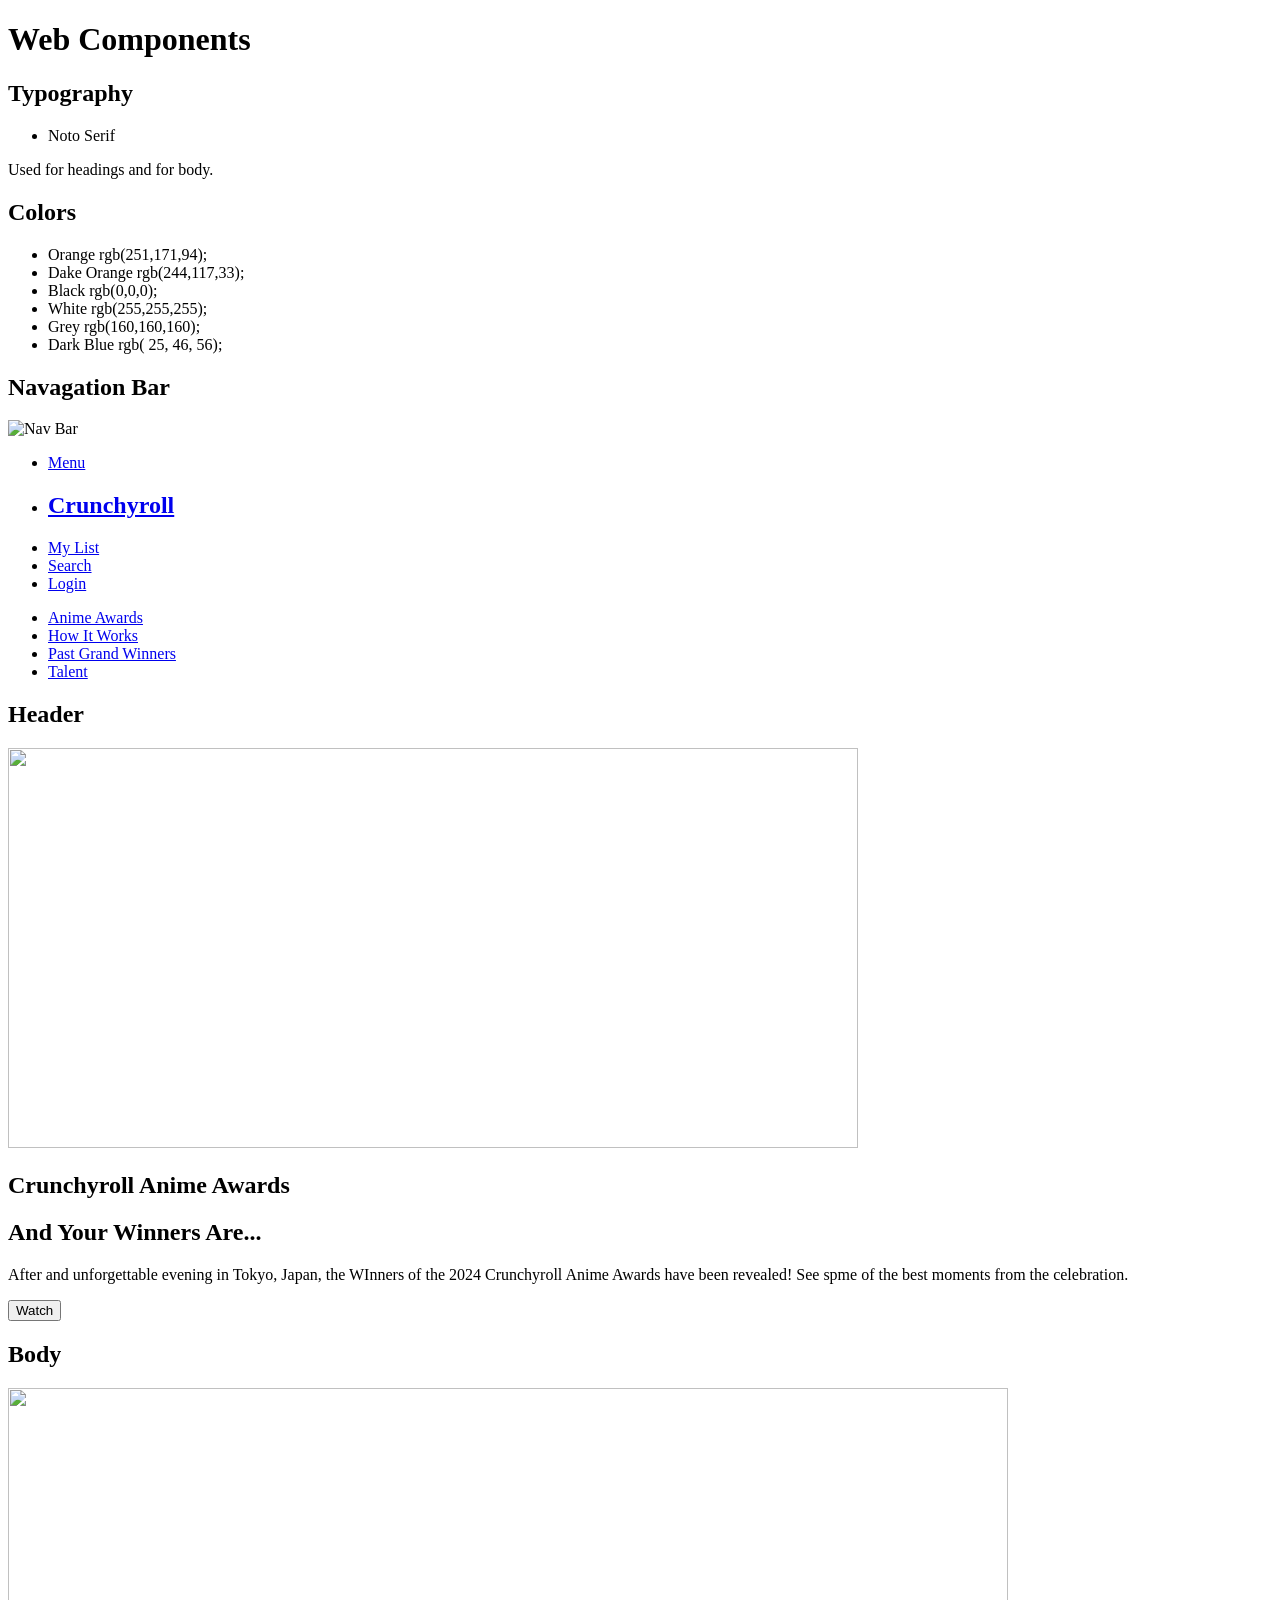
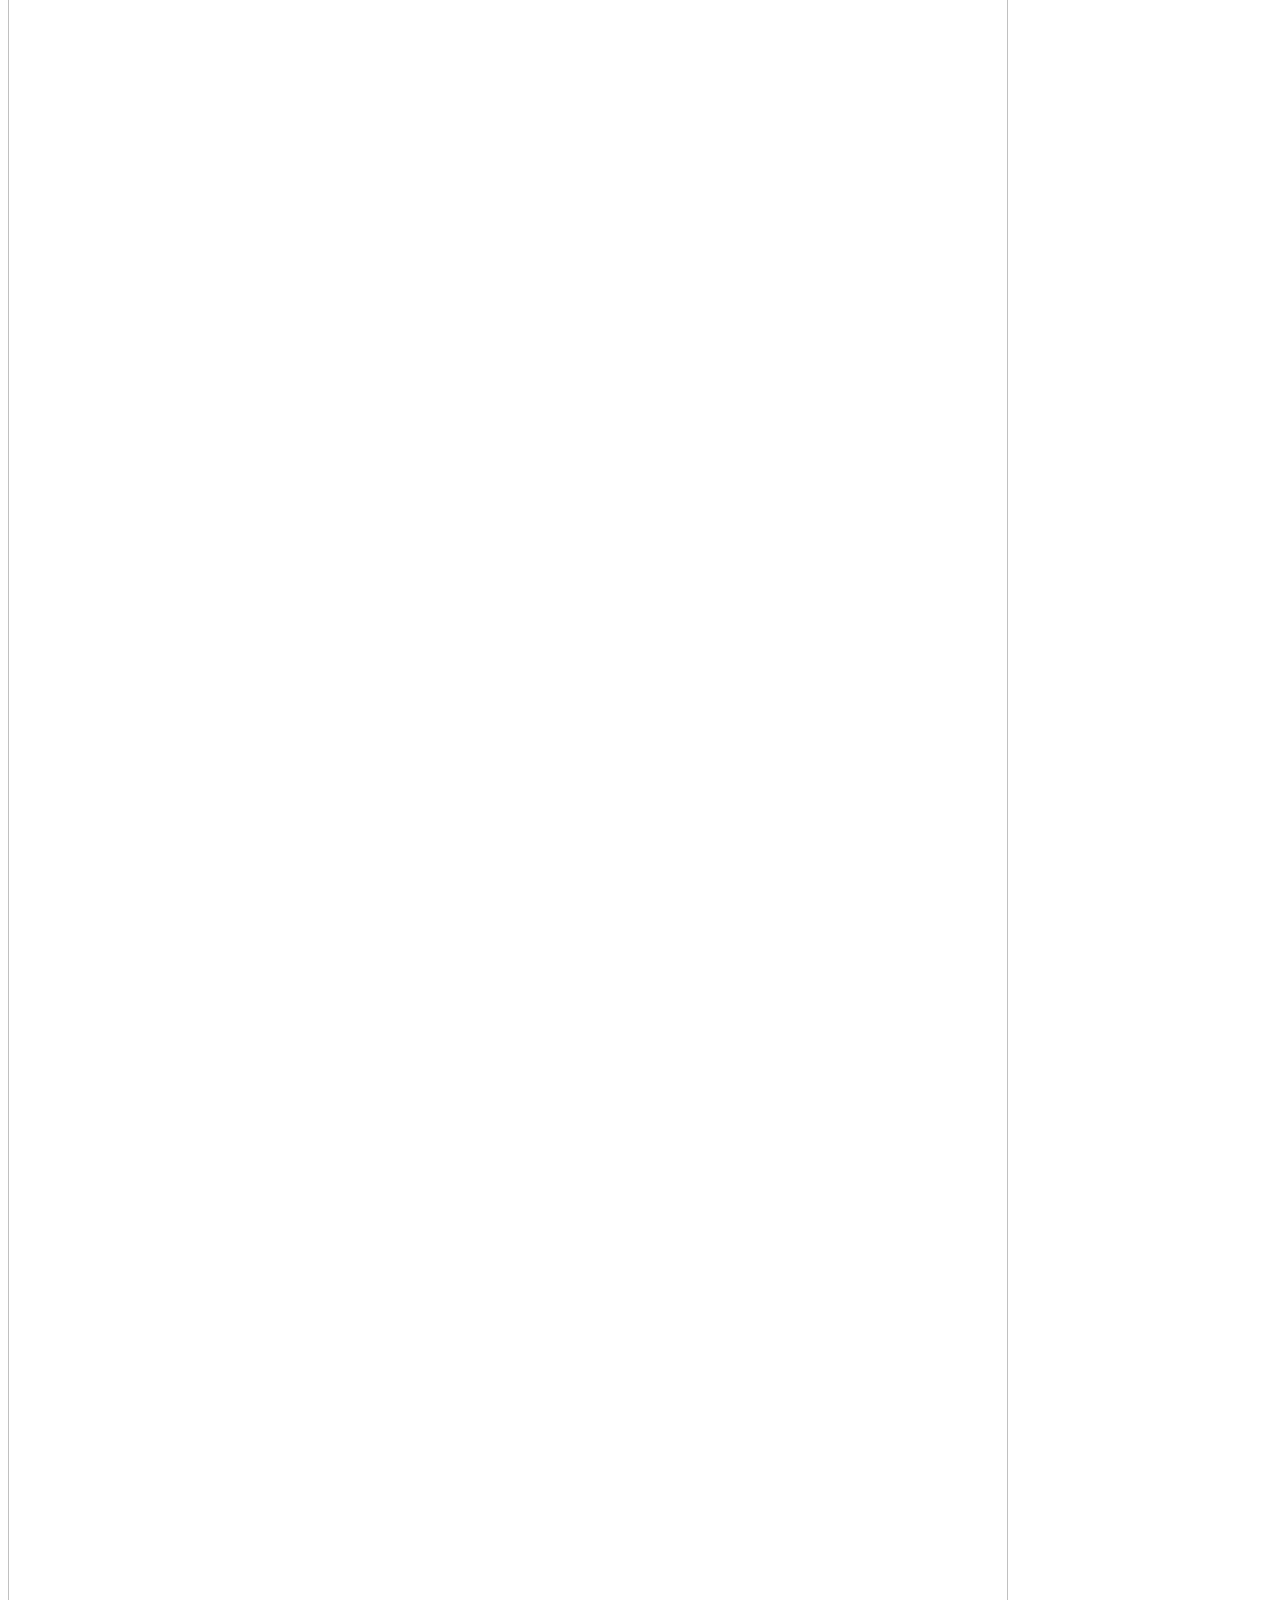
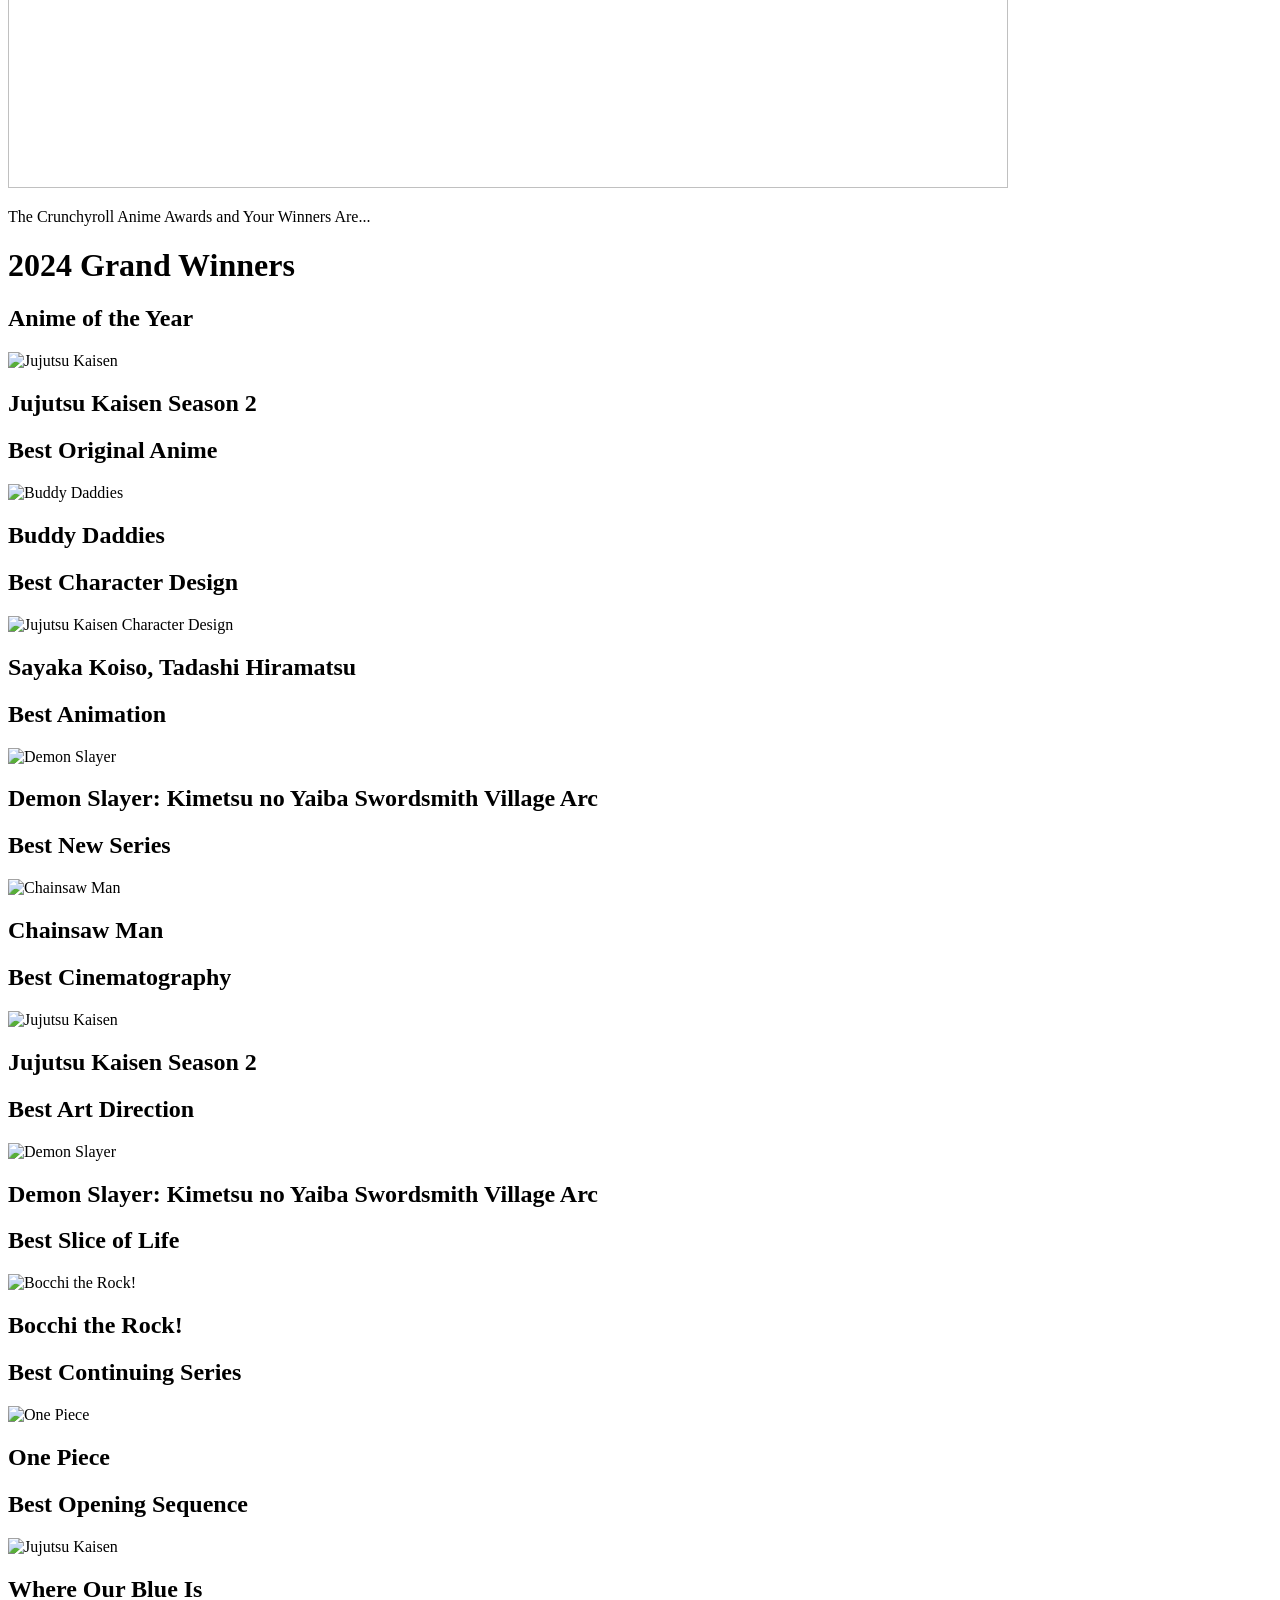
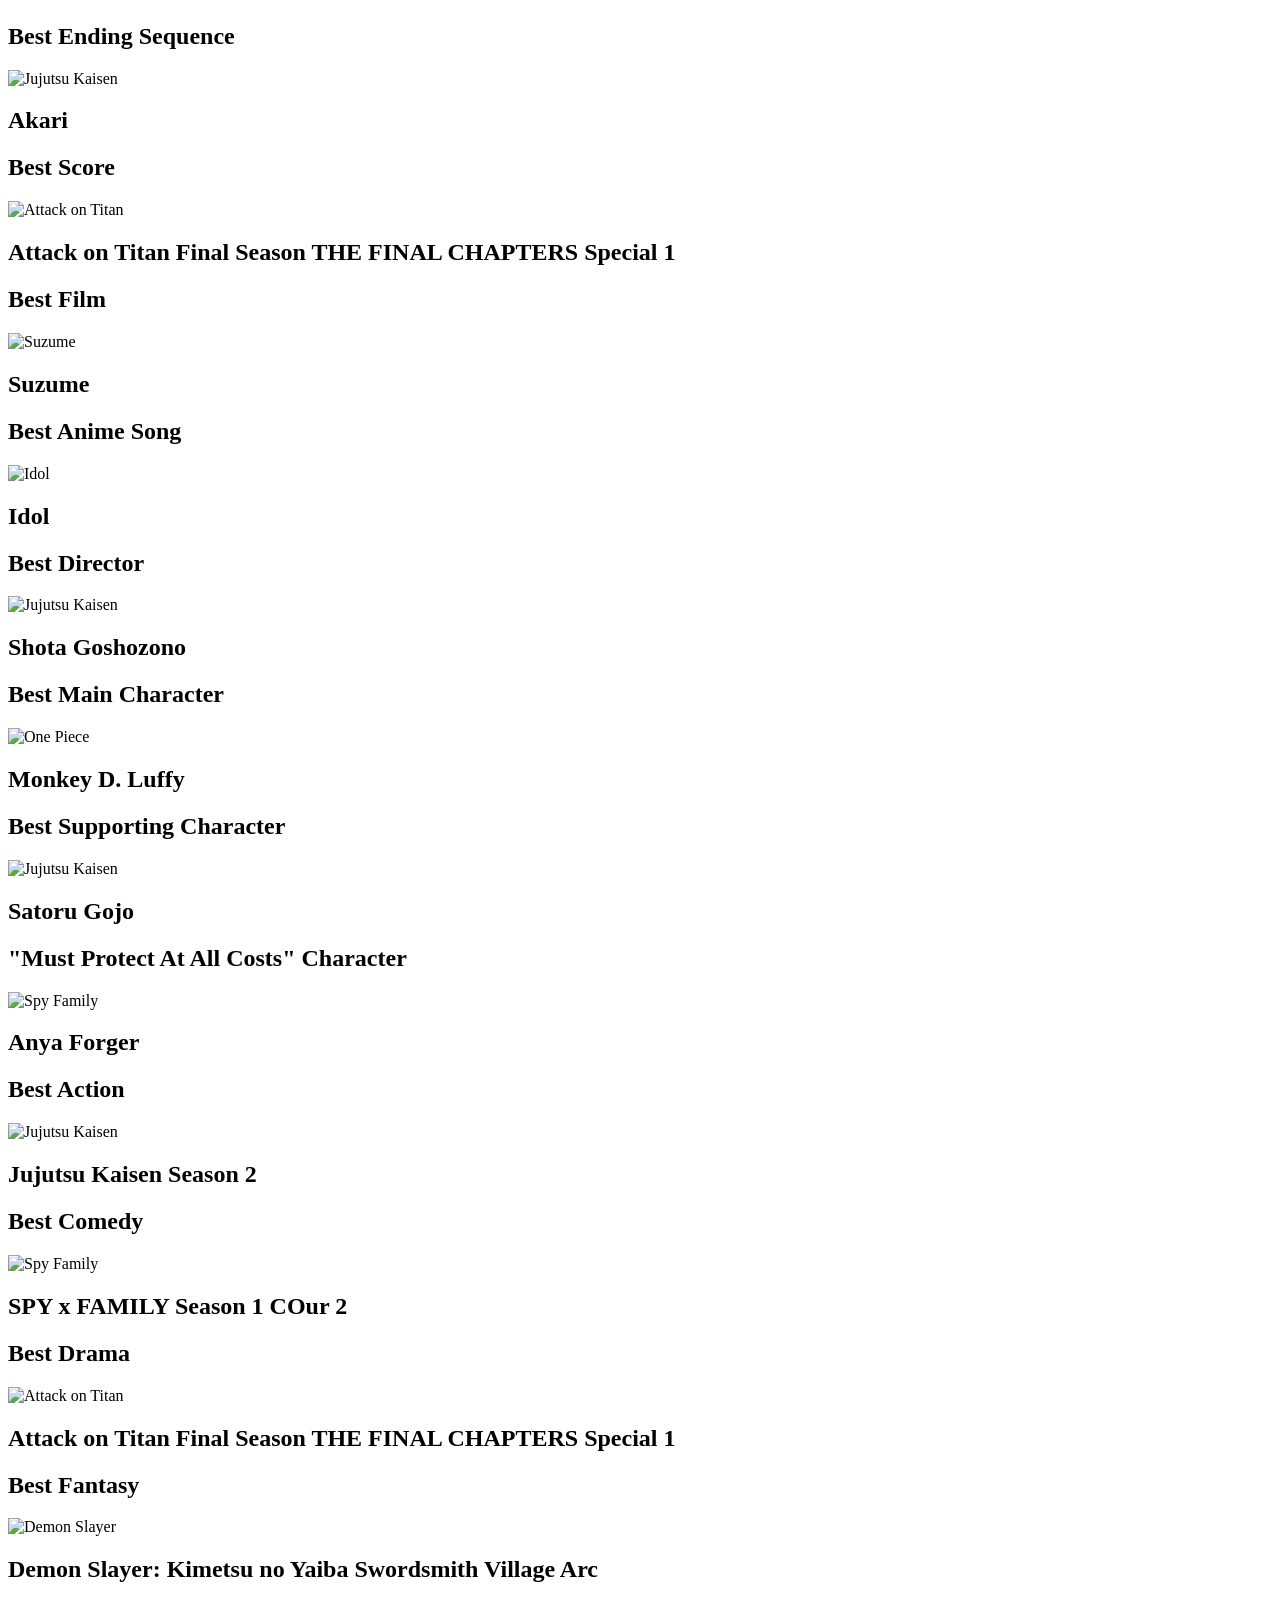
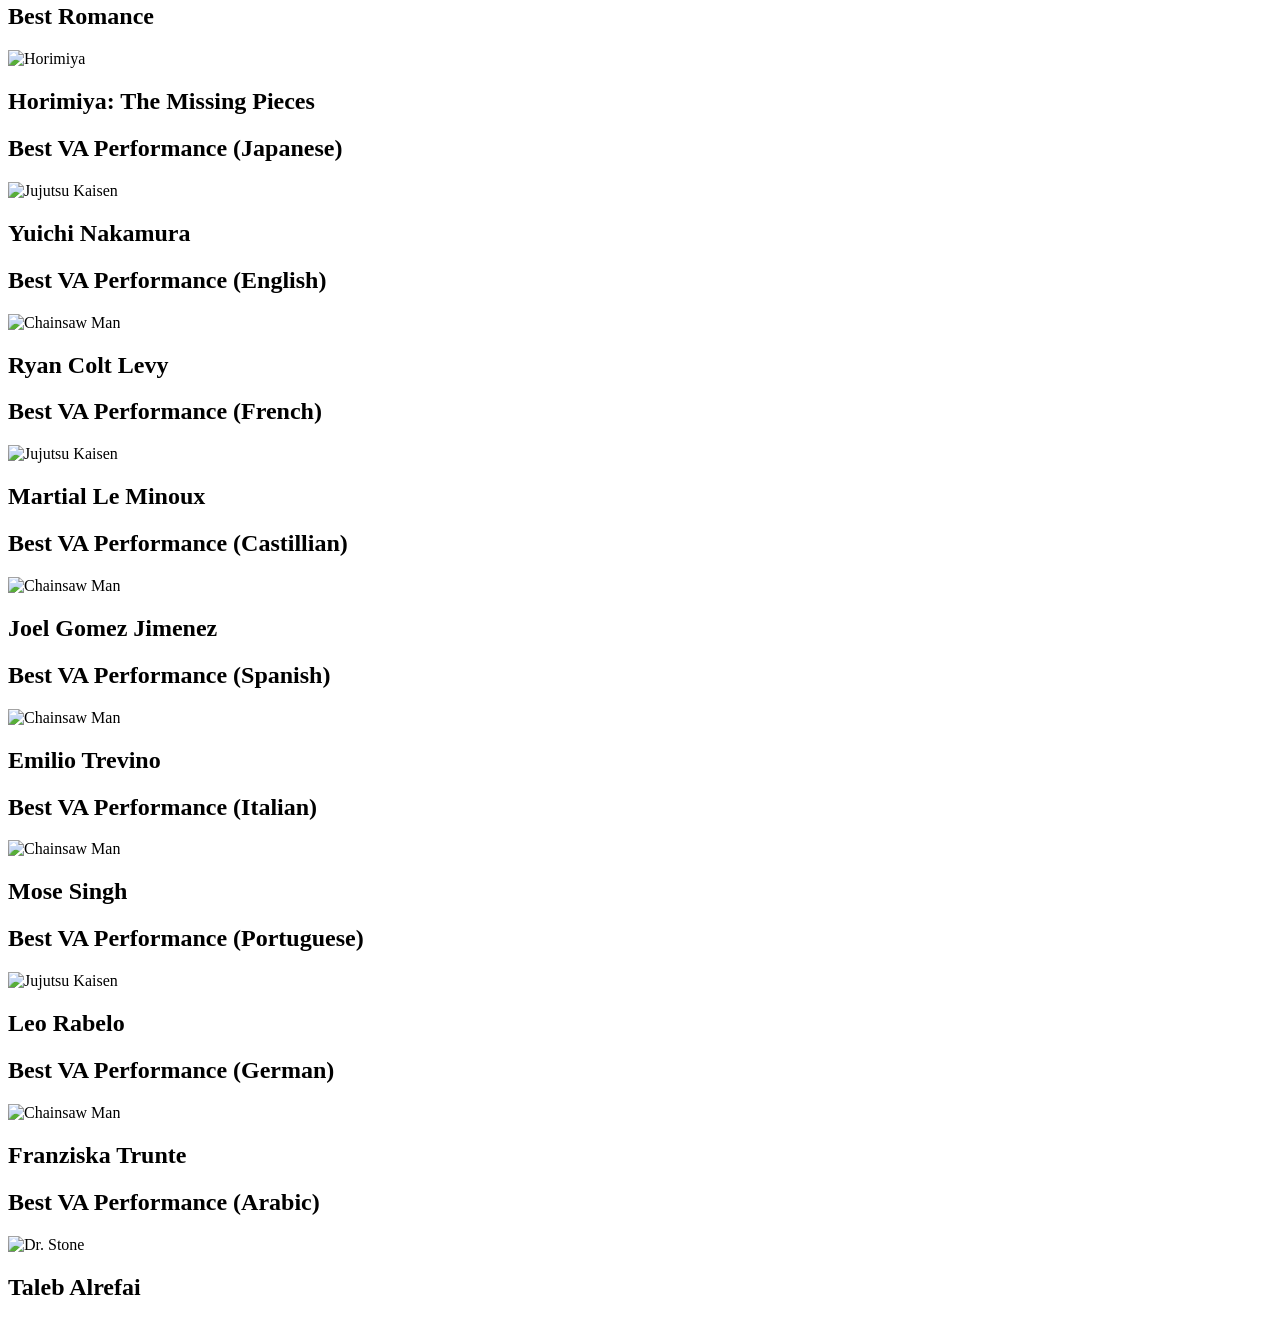
==== Web Components Page.html @ 0213c766 "Add files via upload" ====
<!doctype html>
<html>
<head>
<meta charset="UTF-8">
<title>Components</title>
<link href="web_component_page.css" rel="stylesheet" type="text/css">
</head>

<body>
	
	<h1>Web Components</h1>
	
	<h2>Typography</h2>
	<ul>
	
	<li>Noto Serif</li>
	</ul>
	
	<p>Used for headings and for body.</p>
	
	<h2>Colors</h2>
	<ul>
	<li>Orange rgb(251,171,94);</li>
	<li>Dake Orange rgb(244,117,33);</li>
	<li>Black rgb(0,0,0);</li>
	<li>White rgb(255,255,255);</li>
	<li>Grey rgb(160,160,160);</li>
	<li>Dark Blue rgb( 25, 46, 56);</li>
	</ul>
	
	<h2>Navagation Bar</h2>
	
	<img src="homepage/organisms/nav-main.png"
		 height="100"
		 width="1200"
		 alt="Nav Bar">
		 
	<header class="navbar">
		  <div class="container">
		  	  
			  <nav>
			  <ul class="nav-list-1">
	<li class="nav-list active"><a href="#!">Menu</a></li>
   <li><a href="#!"><h1>Crunchyroll</h1></a></li>
    <li><a href="#!">My List</a></li>
    <li><a href="#!">Search</a></li>
    <li><a href="#!">Login</a></li>
</ul>
	</nav>
	  </div>
	</header>
	
	<header class="navbar-2">
	<div class="container-2">
<nav>
    <ul class="nav-list-2">
	<li class="nav-list active"><a href="#!">Anime Awards</a></li>
   <li><a href="#!">How It Works</a></li>
    <li><a href="#!">Past Grand Winners</a></li>
    <li><a href="#!">Talent</a></li>
  
</ul>
			  </nav>
	  </div>
	</header>
	
	<h2>Header</h2>
	<img src="homepage/organisms/header.png"
		 height="400"
		 width="850"
		 >
	
	 <section class="page-section">
	   <div class="container">
	  <h2 class="section-heading">Crunchyroll Anime Awards</h2>
		   <h1>And Your Winners Are...</h1>
		   <p>After and unforgettable evening in Tokyo, Japan, the WInners of the 2024 Crunchyroll Anime Awards have been revealed! See spme of the best moments from the celebration.</p>
		   
		 <button class="button">Watch</button>
		  
		    </div>
		   </section>
	
	<h2>Body</h2>
	
	<img src="homepage/organisms/The Anime Awards - Crunchyroll.png"
		 height="2000"
		 width="1000">
		
	  <p> The Crunchyroll Anime Awards and Your Winners Are...</p>
		   
		   
		   
		   <div class="aime-winners">
	<h1> 2024 Grand Winners</h1>
		</div>
	
	<div class="winner">
    <div class="anime">
		<div class="category">
			<h2 class="anime_category">Anime of the Year</h2>
      <img class="anime_image" src="images/jujutsu_kaisen.jpg"
		   height="400"
		   width="250"
		   alt="Jujutsu Kaisen">
      <div class="anime__details">
        <h2 class="anime_title">Jujutsu Kaisen Season 2</h2>
      </div>
    </div>
	</div>
		</div>
	
	<div class="winner">
    <div class="anime">
		<div class="category">
			<h2 class="anime_category">Best Original Anime</h2>
      <img class="anime_image" src="images/buddy_daddies.jpg"
		   height="400"
		   width="250"
		   alt="Buddy Daddies">
      <div class="anime__details">
        <h2 class="anime_title">Buddy Daddies</h2>
      </div>
    </div>
	</div>
		</div>
	<div class="winner">
    <div class="anime">
		<div class="category">
			<h2 class="anime_category">Best Character Design</h2>
      <img class="anime_image" src="images/jujutsu_kaisen_character_design.jpg"
		   height="400"
		   width="250"
		   alt="Jujutsu Kaisen Character Design">
      <div class="anime__details">
        <h2 class="anime_title">Sayaka Koiso, Tadashi Hiramatsu</h2>
      </div>
    </div>
	</div>
		</div>
		<div class="winner">
    <div class="anime">
		<div class="category">
			<h2 class="anime_category">Best Animation</h2>
      <img class="anime_image" src="images/demon-slayer.jpg"
		   height="400"
		   width="250"
		   alt="Demon Slayer">
      <div class="anime__details">
        <h2 class="anime_title">Demon Slayer: Kimetsu no Yaiba Swordsmith Village Arc</h2>
      </div>
    </div>
	</div>
		</div>
    </div> 
		 <div class="winner">
    <div class="anime">
		<div class="category">
			<h2 class="anime_category">Best New Series</h2>
      <img class="anime_image" src="images/chainsaw_man.jpg"
		   height="400"
		   width="250"
		   alt="Chainsaw Man">
      <div class="anime__details">
        <h2 class="anime_title">Chainsaw Man</h2>
      </div>
    </div>
	</div>
		</div> 
		 
		<div class="winner">
    <div class="anime">
		<div class="category">
			<h2 class="anime_category">Best Cinematography</h2>
      <img class="anime_image" src="images/jujutsu_kaisen.jpg"
		   height="400"
		   width="250"
		   alt="Jujutsu Kaisen">
      <div class="anime__details">
        <h2 class="anime_title">Jujutsu Kaisen Season 2</h2>
      </div>
    </div>
	</div>
		</div>
	
   <div class="winner">
    <div class="anime">
		<div class="category">
			<h2 class="anime_category">Best Art Direction</h2>
      <img class="anime_image" src="images/demon-slayer.jpg"
		   height="400"
		   width="250"
		   alt="Demon Slayer">
      <div class="anime__details">
        <h2 class="anime_title">Demon Slayer: Kimetsu no Yaiba Swordsmith Village Arc</h2>
      </div>
    </div>
	</div>
		 <div class="winner">
    <div class="anime">
		<div class="category">
			<h2 class="anime_category">Best Slice of Life</h2>
      <img class="anime_image" src="images/bocchi_the_rock.jpg"
		   height="400"
		   width="250"
		   alt="Bocchi the Rock!">
      <div class="anime__details">
        <h2 class="anime_title">Bocchi the Rock!</h2>
      </div>
    </div>
	</div>
	 <div class="winner">
    <div class="anime">
		<div class="category">
			<h2 class="anime_category">Best Continuing Series</h2>
      <img class="anime_image" src="images/one_piece.jpg"
		   height="400"
		   width="250"
		   alt="One Piece">
      <div class="anime__details">
        <h2 class="anime_title">One Piece</h2>
      </div>
    </div>
	</div>
  <div class="winner">
    <div class="anime">
		<div class="category">
			<h2 class="anime_category">Best Opening Sequence</h2>
      <img class="anime_image" src="images/jujutsu_kaisen.jpg"
		   height="400"
		   width="250"
		   alt="Jujutsu Kaisen">
      <div class="anime__details">
        <h2 class="anime_title">Where Our Blue Is</h2>
      </div>
    </div>
	</div>
		</div>
  <div class="winner">
    <div class="anime">
		<div class="category">
			<h2 class="anime_category">Best Ending Sequence</h2>
      <img class="anime_image" src="images/jujutsu_kaisen.jpg"
		   height="400"
		   width="250"
		   alt="Jujutsu Kaisen">
      <div class="anime__details">
        <h2 class="anime_title">Akari</h2>
      </div>
    </div>
	</div>
		</div>
		 
		 <div class="winner">
    <div class="anime">
		<div class="category">
			<h2 class="anime_category">Best Score</h2>
      <img class="anime_image" src="images/attack_on_titan.jpg"
		   height="400"
		   width="250"
		   alt="Attack on Titan">
      <div class="anime__details">
        <h2 class="anime_title">Attack on Titan Final Season THE FINAL CHAPTERS Special 1</h2>
      </div>
    </div>
	</div>
		</div>
		 
		 <div class="winner">
    <div class="anime">
		<div class="category">
			<h2 class="anime_category">Best Film</h2>
      <img class="anime_image" src="images/suzume.jpg"
		   height="400"
		   width="250"
		   alt="Suzume">
      <div class="anime__details">
        <h2 class="anime_title">Suzume</h2>
      </div>
    </div>
	</div>
		</div>
		 
		 <div class="winner">
    <div class="anime">
		<div class="category">
			<h2 class="anime_category">Best Anime Song</h2>
      <img class="anime_image" src="images/oshinoko.jpg"
		   height="400"
		   width="250"
		   alt="Idol">
      <div class="anime__details">
        <h2 class="anime_title">Idol</h2>
      </div>
    </div>
	</div>
		</div>
		 
		 <div class="winner">
    <div class="anime">
		<div class="category">
			<h2 class="anime_category">Best Director</h2>
      <img class="anime_image" src="images/jujutsu_kaisen.jpg"
		   height="400"
		   width="250"
		   alt="Jujutsu Kaisen">
      <div class="anime__details">
        <h2 class="anime_title">Shota Goshozono</h2>
      </div>
    </div>
	</div>
		</div>
		 
		 <div class="winner">
    <div class="anime">
		<div class="category">
			<h2 class="anime_category">Best Main Character</h2>
      <img class="anime_image" src="images/one_piece.jpg"
		   height="400"
		   width="250"
		   alt="One Piece">
      <div class="anime__details">
        <h2 class="anime_title">Monkey D. Luffy</h2>
      </div>
    </div>
	</div>
		</div>
		 
		 <div class="winner">
    <div class="anime">
		<div class="category">
			<h2 class="anime_category">Best Supporting Character</h2>
      <img class="anime_image" src="images/jujutsu_kaisen.jpg"
		   height="400"
		   width="250"
		   alt="Jujutsu Kaisen">
      <div class="anime__details">
        <h2 class="anime_title">Satoru Gojo</h2>
      </div>
    </div>
	</div>
		</div>
		 
		 <div class="winner">
    <div class="anime">
		<div class="category">
			<h2 class="anime_category">"Must Protect At All Costs" Character</h2>
      <img class="anime_image" src="images/spy_family.jpg"
		   height="400"
		   width="250"
		   alt="Spy Family">
      <div class="anime__details">
        <h2 class="anime_title">Anya Forger</h2>
      </div>
    </div>
	</div>
		</div>
		 
		 <div class="winner">
    <div class="anime">
		<div class="category">
			<h2 class="anime_category">Best Action</h2>
      <img class="anime_image" src="images/jujutsu_kaisen.jpg"
		   height="400"
		   width="250"
		   alt="Jujutsu Kaisen">
      <div class="anime__details">
        <h2 class="anime_title">Jujutsu Kaisen Season 2</h2>
      </div>
    </div>
	</div>
		</div>
		 
		 <div class="winner">
    <div class="anime">
		<div class="category">
			<h2 class="anime_category">Best Comedy</h2>
      <img class="anime_image" src="images/spy_family.jpg"
		   height="400"
		   width="250"
		   alt="Spy Family">
      <div class="anime__details">
        <h2 class="anime_title">SPY x FAMILY Season 1 COur 2</h2>
      </div>
    </div>
	</div>
		</div>
		 
		 <div class="winner">
    <div class="anime">
		<div class="category">
			<h2 class="anime_category">Best Drama</h2>
      <img class="anime_image" src="images/attack_on_titan.jpg"
		   height="400"
		   width="250"
		   alt="Attack on Titan">
      <div class="anime__details">
        <h2 class="anime_title">Attack on Titan Final Season THE FINAL CHAPTERS Special 1</h2>
      </div>
    </div>
	</div>
		</div>
		 
		  <div class="winner">
    <div class="anime">
		<div class="category">
			<h2 class="anime_category">Best Fantasy</h2>
      <img class="anime_image" src="images/demon-slayer.jpg"
		   height="400"
		   width="250"
		   alt="Demon Slayer">
      <div class="anime__details">
        <h2 class="anime_title">Demon Slayer: Kimetsu no Yaiba Swordsmith Village Arc</h2>
      </div>
    </div>
	</div>
			  
	 <div class="winner">
    <div class="anime">
		<div class="category">
			<h2 class="anime_category">Best Romance</h2>
      <img class="anime_image" src="images/horimiya.jpg"
		   height="400"
		   width="250"
		   alt="Horimiya">
      <div class="anime__details">
        <h2 class="anime_title">Horimiya: The Missing Pieces</h2>
      </div>
    </div>
	</div>
		 
		  <div class="winner">
    <div class="anime">
		<div class="category">
			<h2 class="anime_category">Best VA Performance (Japanese)</h2>
      <img class="anime_image" src="images/jujutsu_kaisen.jpg"
		   height="400"
		   width="250"
		   alt="Jujutsu Kaisen">
      <div class="anime__details">
        <h2 class="anime_title">Yuichi Nakamura</h2>
      </div>
    </div>
	</div>
		</div>
		 
		  <div class="winner">
    <div class="anime">
		<div class="category">
			<h2 class="anime_category">Best VA Performance (English)</h2>
      <img class="anime_image" src="images/chainsaw_man.jpg"
		   height="400"
		   width="250"
		   alt="Chainsaw Man">
      <div class="anime__details">
        <h2 class="anime_title">Ryan Colt Levy</h2>
      </div>
    </div>
	</div>
			  
			    <div class="winner">
    <div class="anime">
		<div class="category">
			<h2 class="anime_category">Best VA Performance (French)</h2>
      <img class="anime_image" src="images/jujutsu_kaisen.jpg"
		   height="400"
		   width="250"
		   alt="Jujutsu Kaisen">
      <div class="anime__details">
        <h2 class="anime_title">Martial Le Minoux</h2>
      </div>
    </div>
	</div>
		</div>
		 
			  <div class="winner">
    <div class="anime">
		<div class="category">
			<h2 class="anime_category">Best VA Performance (Castillian)</h2>
      <img class="anime_image" src="images/chainsaw_man.jpg"
		   height="400"
		   width="250"
		   alt="Chainsaw Man">
      <div class="anime__details">
        <h2 class="anime_title">Joel Gomez Jimenez</h2>
      </div>
    </div>
	</div>
				  
				  <div class="winner">
    <div class="anime">
		<div class="category">
			<h2 class="anime_category">Best VA Performance (Spanish)</h2>
      <img class="anime_image" src="images/chainsaw_man.jpg"
		   height="400"
		   width="250"
		   alt="Chainsaw Man">
      <div class="anime__details">
        <h2 class="anime_title">Emilio Trevino</h2>
      </div>
    </div>
	</div>
					  
					  <div class="winner">
    <div class="anime">
		<div class="category">
			<h2 class="anime_category">Best VA Performance (Italian)</h2>
      <img class="anime_image" src="images/chainsaw_man.jpg"
		   height="400"
		   width="250"
		   alt="Chainsaw Man">
      <div class="anime__details">
        <h2 class="anime_title">Mose Singh</h2>
      </div>
    </div>
	</div>
						  
						    <div class="winner">
    <div class="anime">
		<div class="category">
			<h2 class="anime_category">Best VA Performance (Portuguese)</h2>
      <img class="anime_image" src="images/jujutsu_kaisen.jpg"
		   height="400"
		   width="250"
		   alt="Jujutsu Kaisen">
      <div class="anime__details">
        <h2 class="anime_title">Leo Rabelo</h2>
      </div>
    </div>
	</div>
		</div>
						  
						  	  
					  <div class="winner">
    <div class="anime">
		<div class="category">
			<h2 class="anime_category">Best VA Performance (German)</h2>
      <img class="anime_image" src="images/chainsaw_man.jpg"
		   height="400"
		   width="250"
		   alt="Chainsaw Man">
      <div class="anime__details">
        <h2 class="anime_title">Franziska Trunte</h2>
      </div>
    </div>
	</div>
		 
						  
						  	  
					  <div class="winner">
    <div class="anime">
		<div class="category">
			<h2 class="anime_category">Best VA Performance (Arabic)</h2>
      <img class="anime_image" src="images/dr_stone.jpg"
		   height="400"
		   width="250"
		   alt="Dr. Stone">
      <div class="anime__details">
        <h2 class="anime_title">Taleb Alrefai</h2>
      </div>
    </div>
	</div>


		   
</body>
</html>
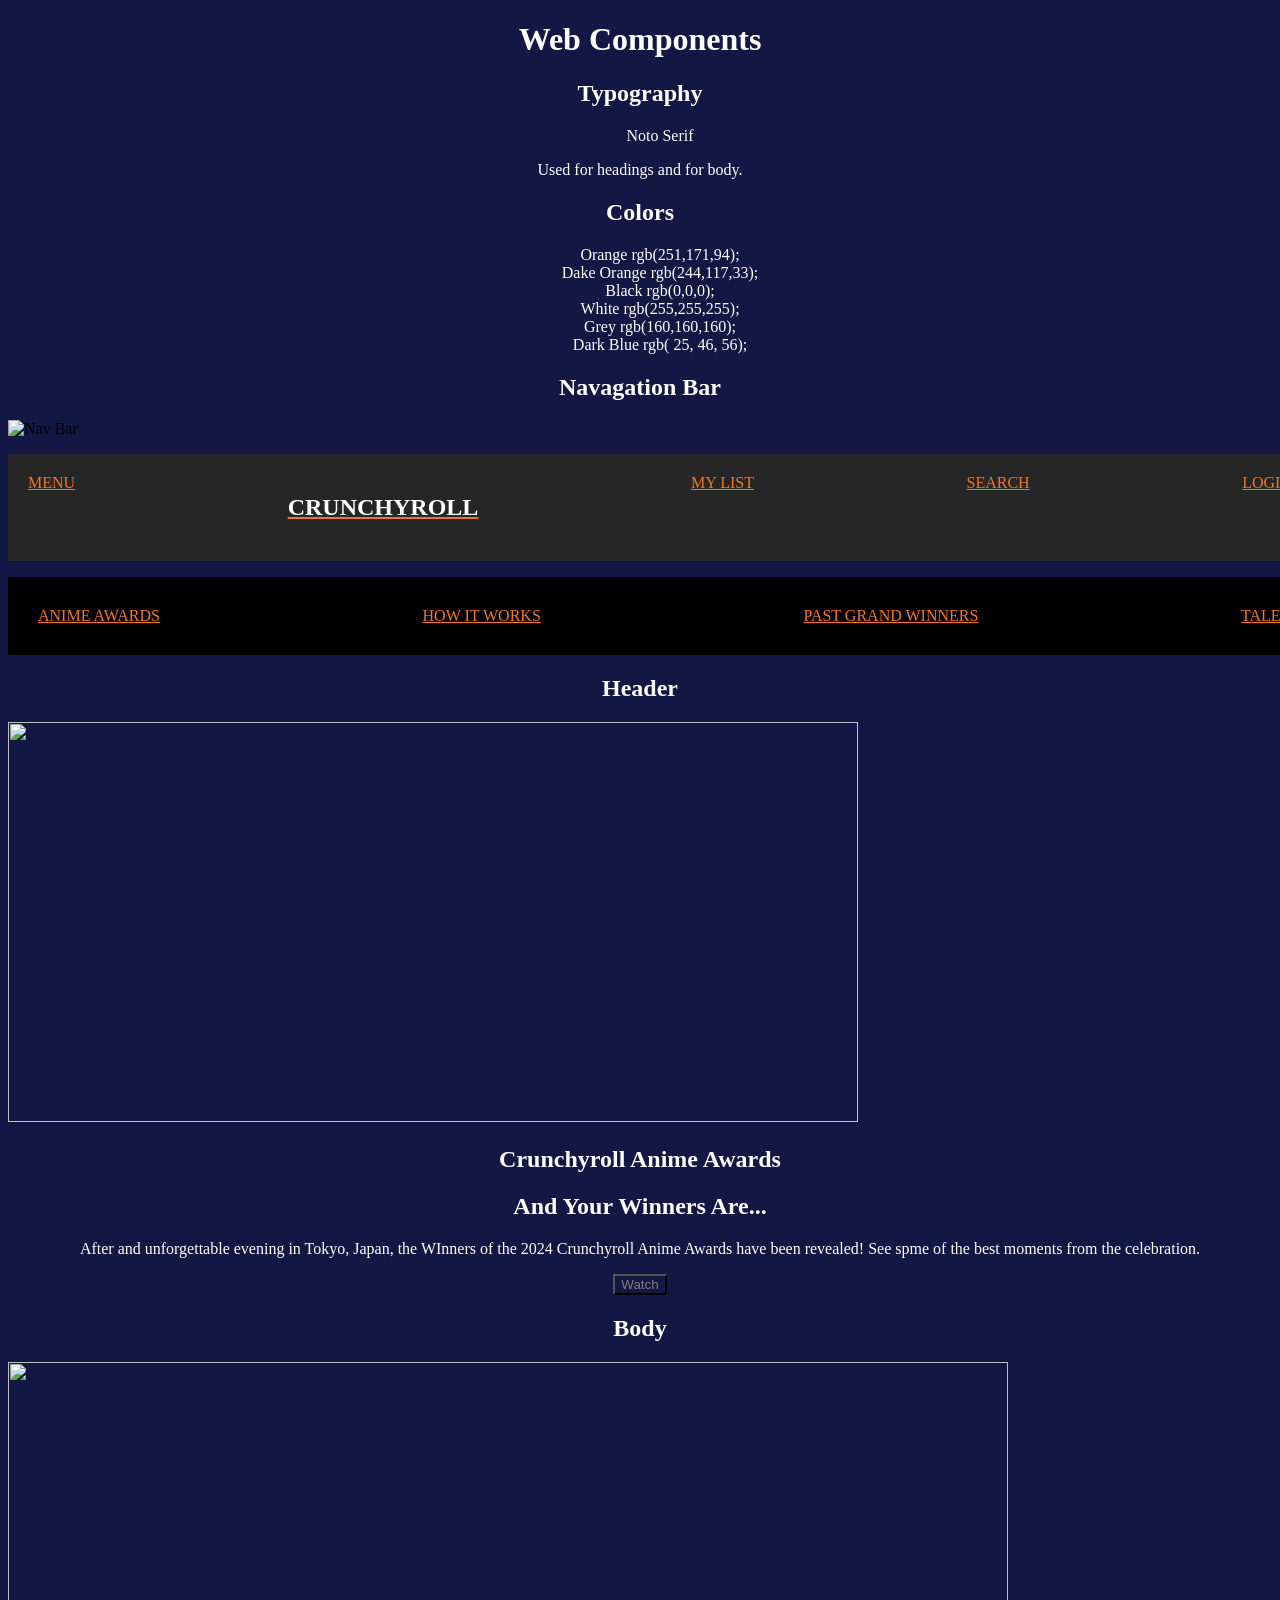
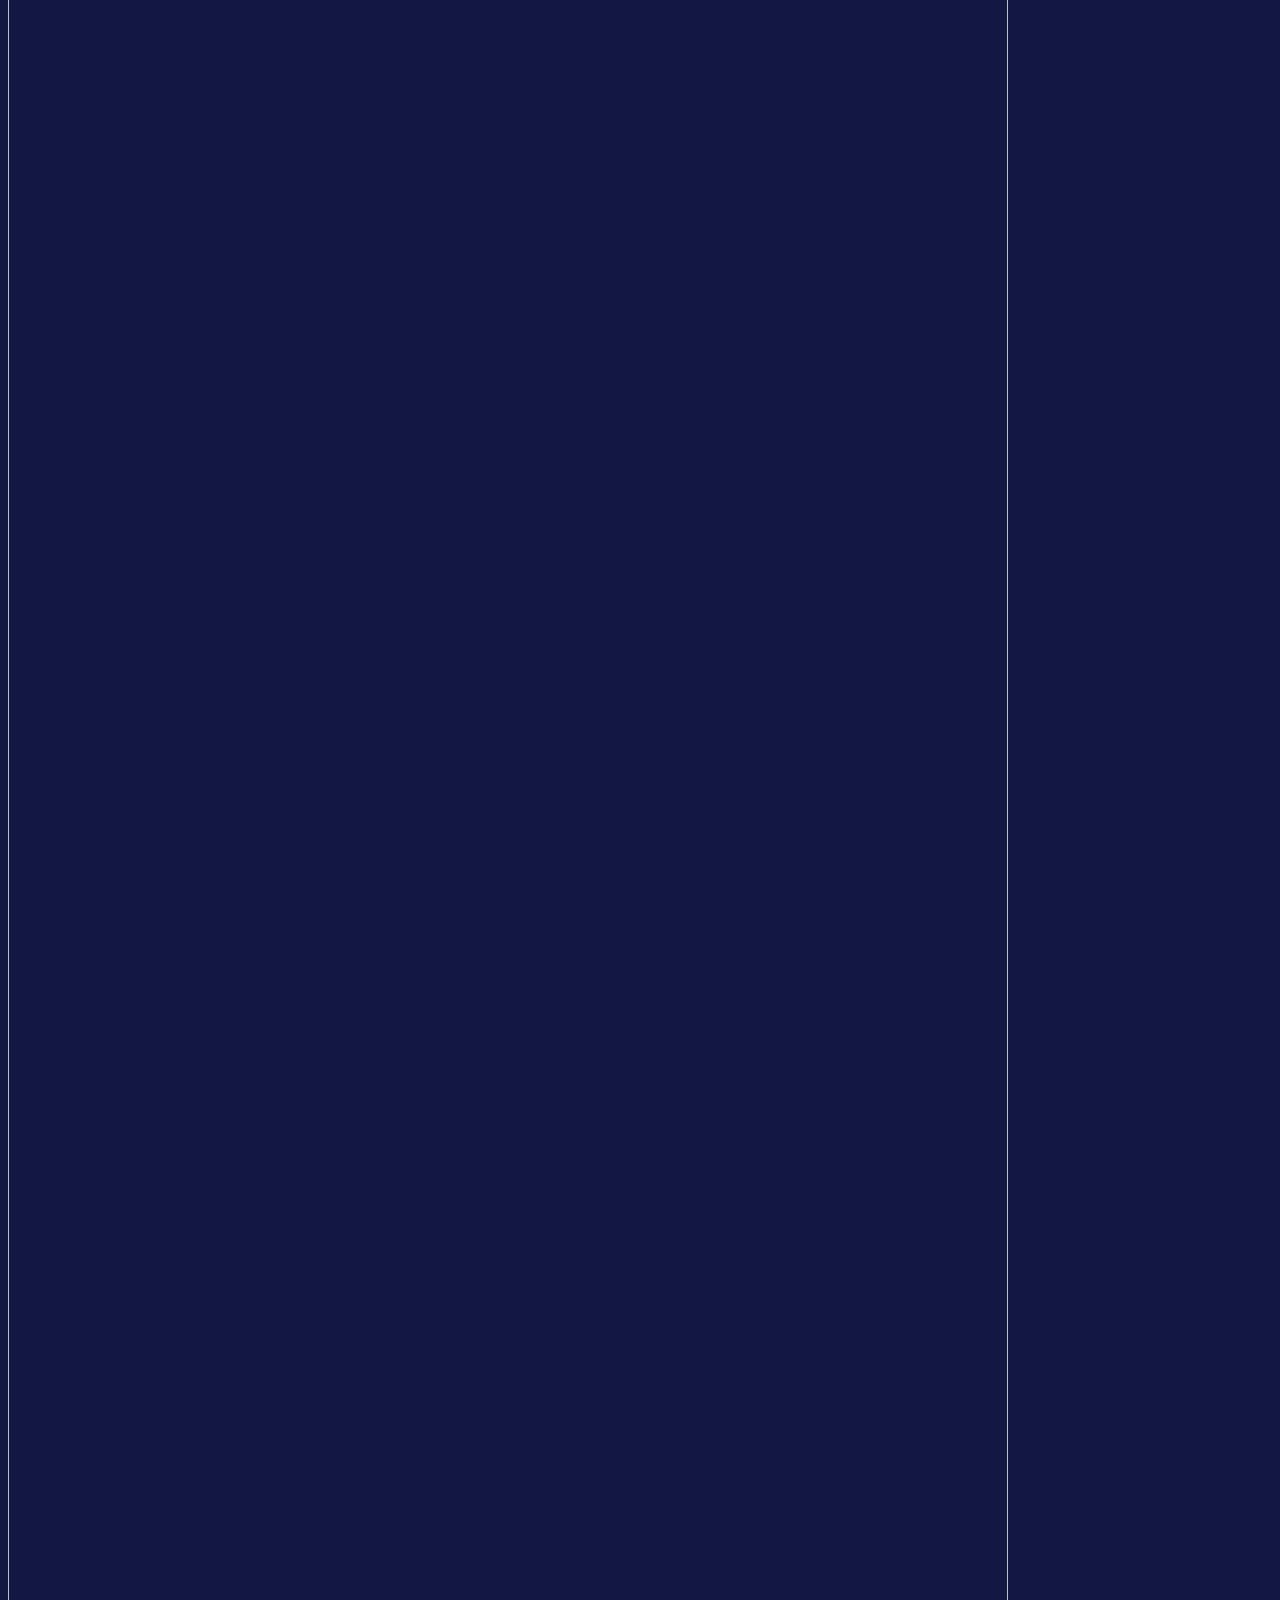
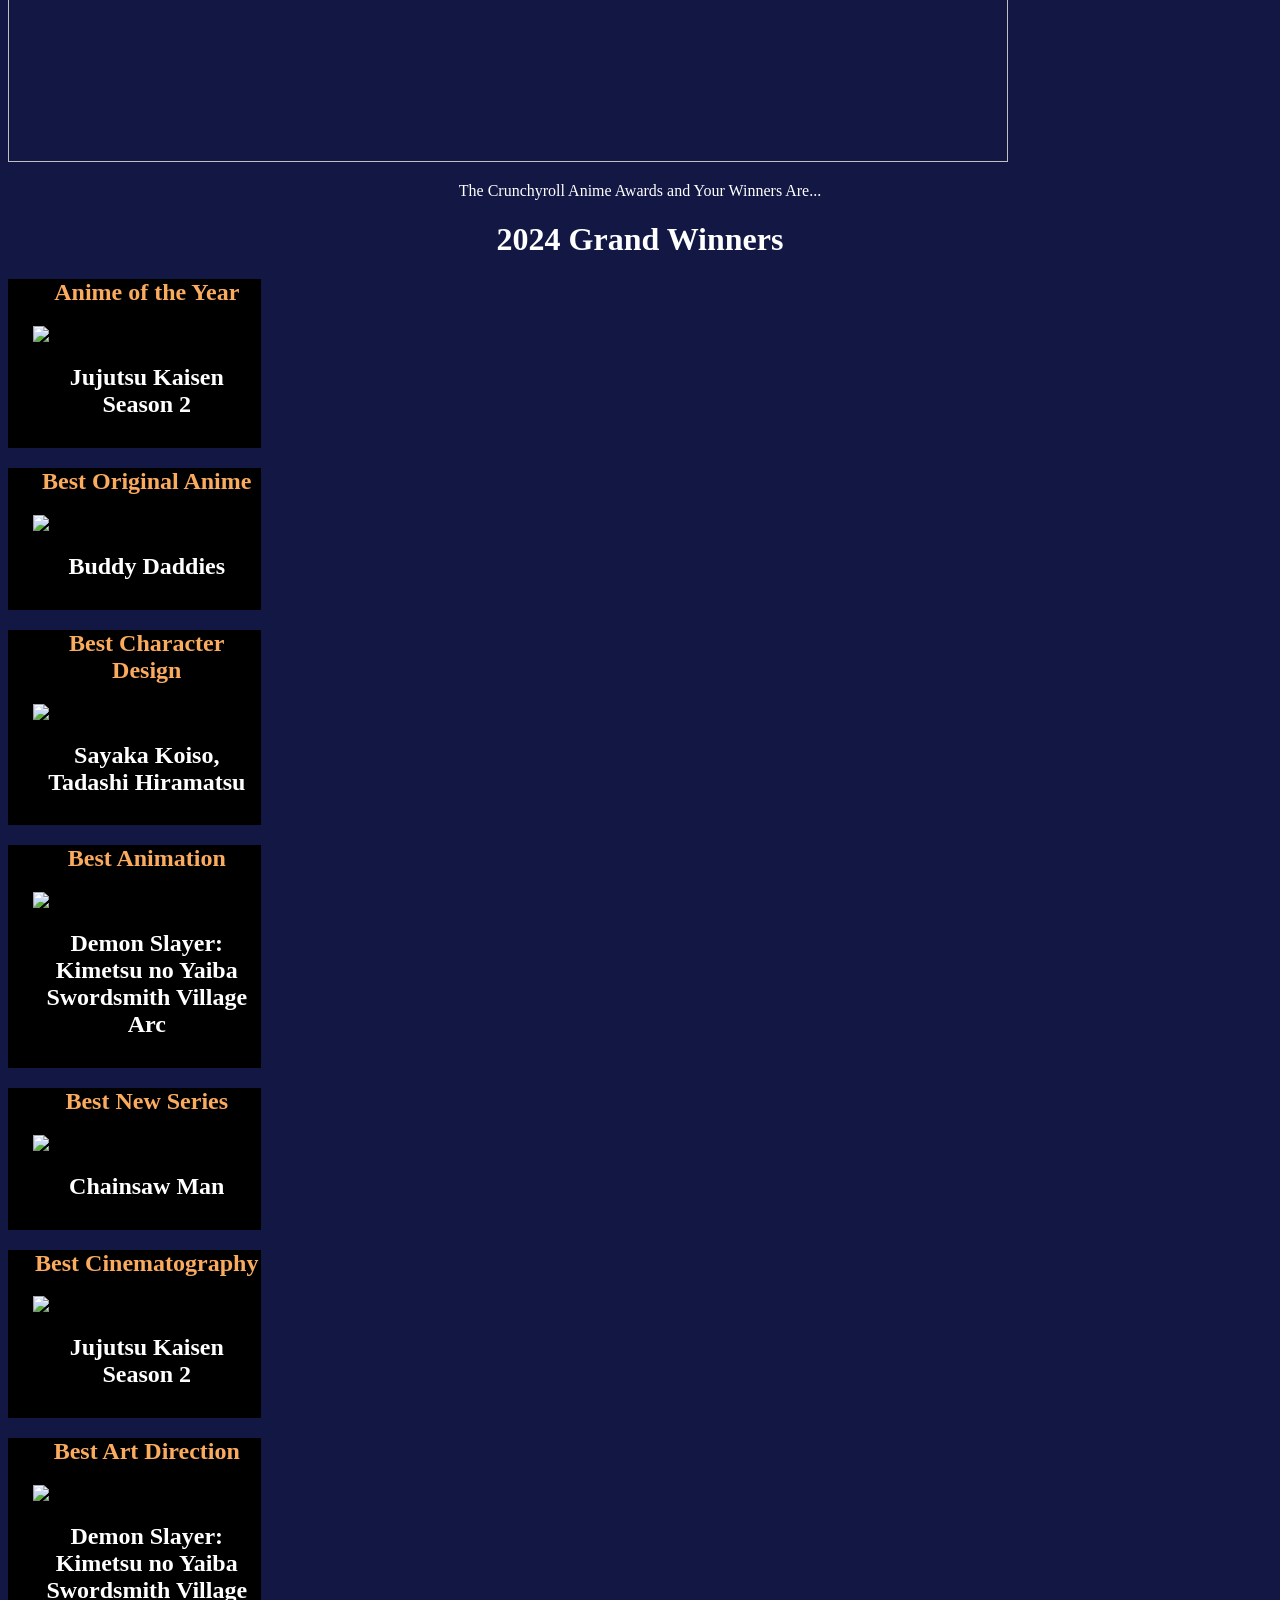
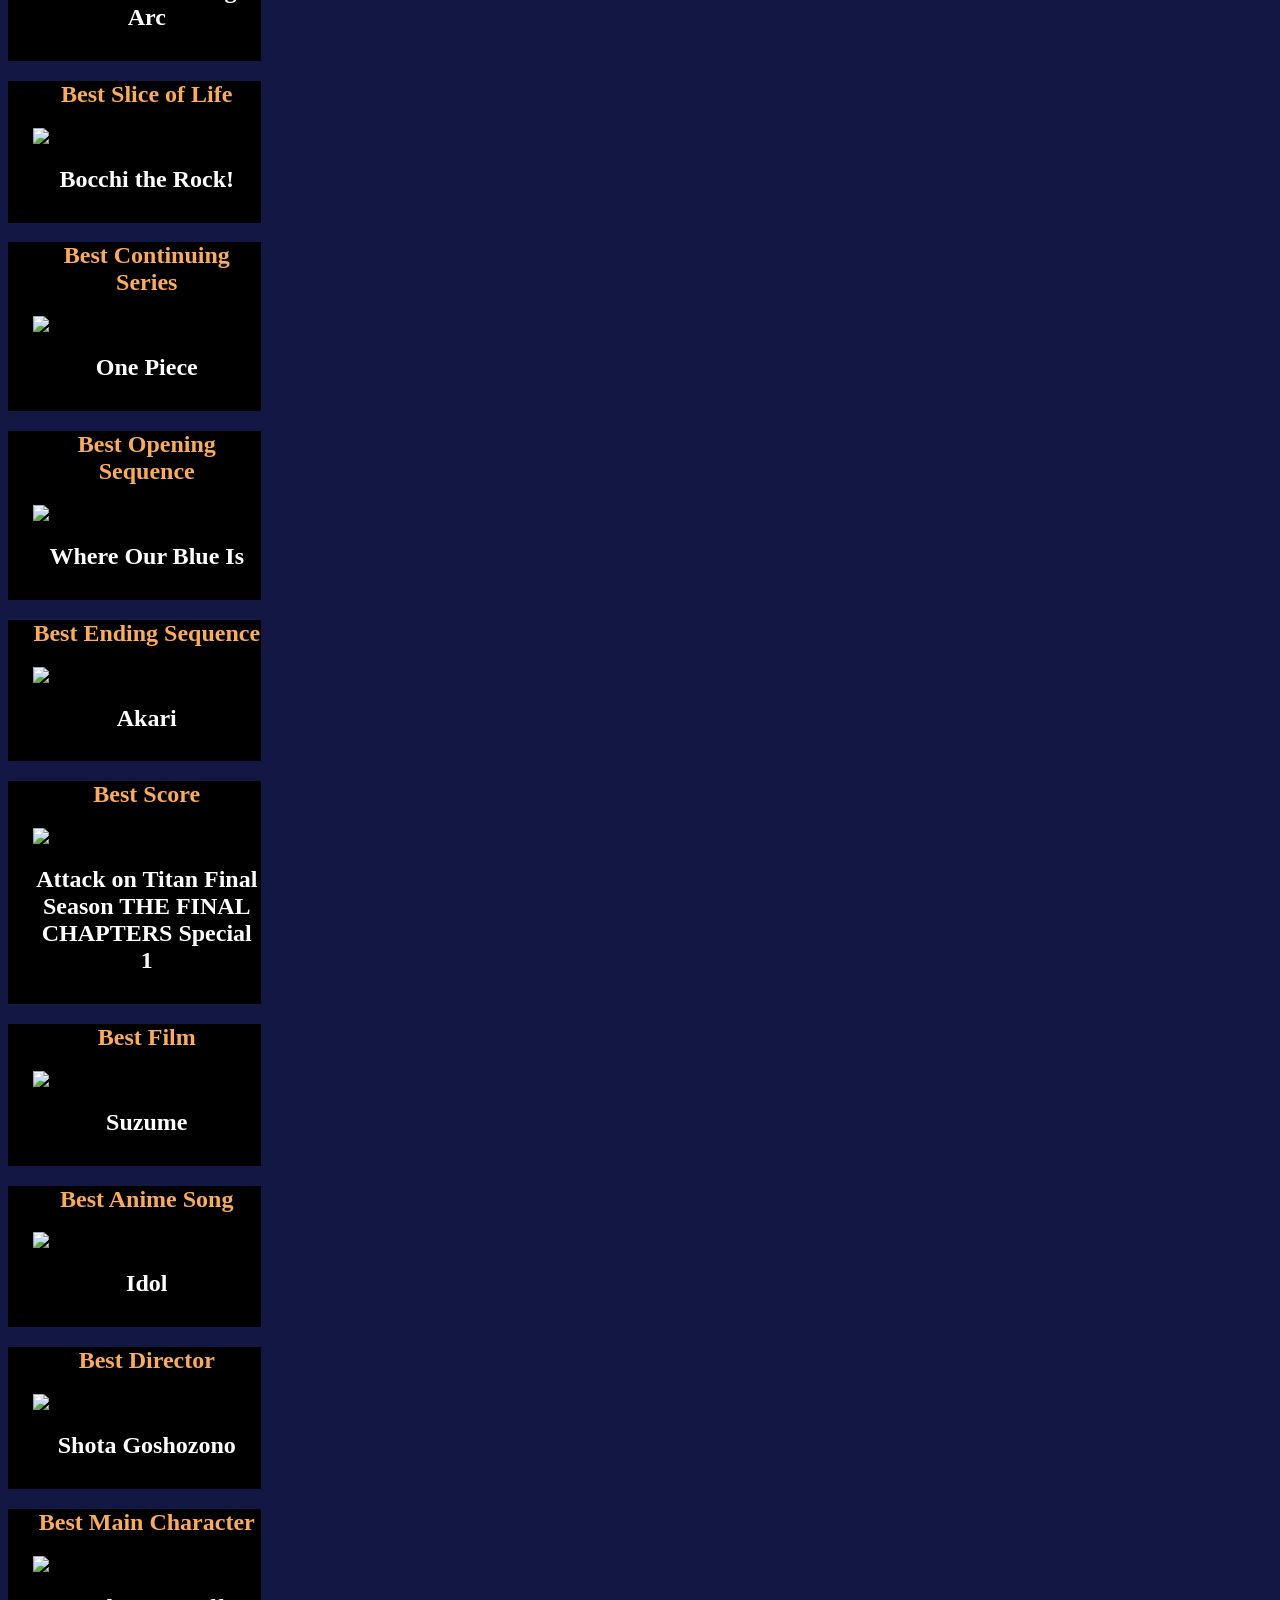
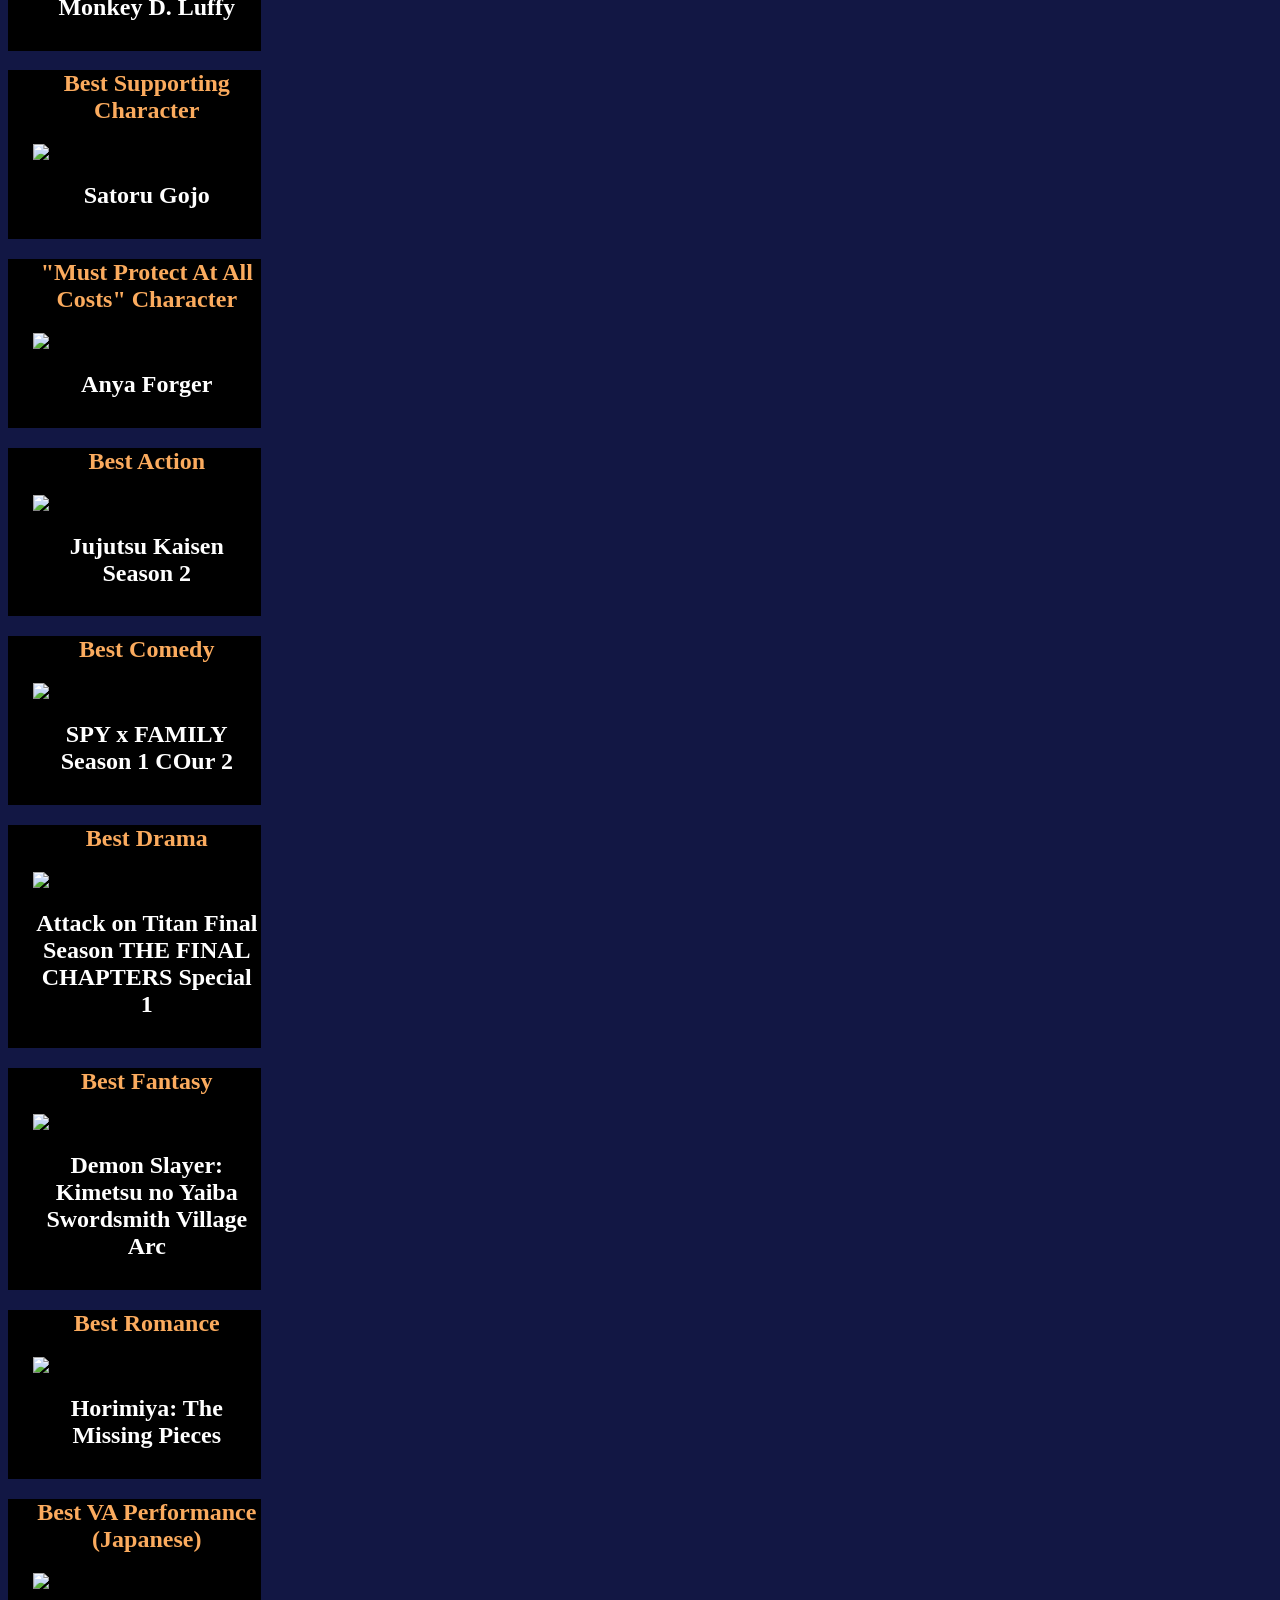
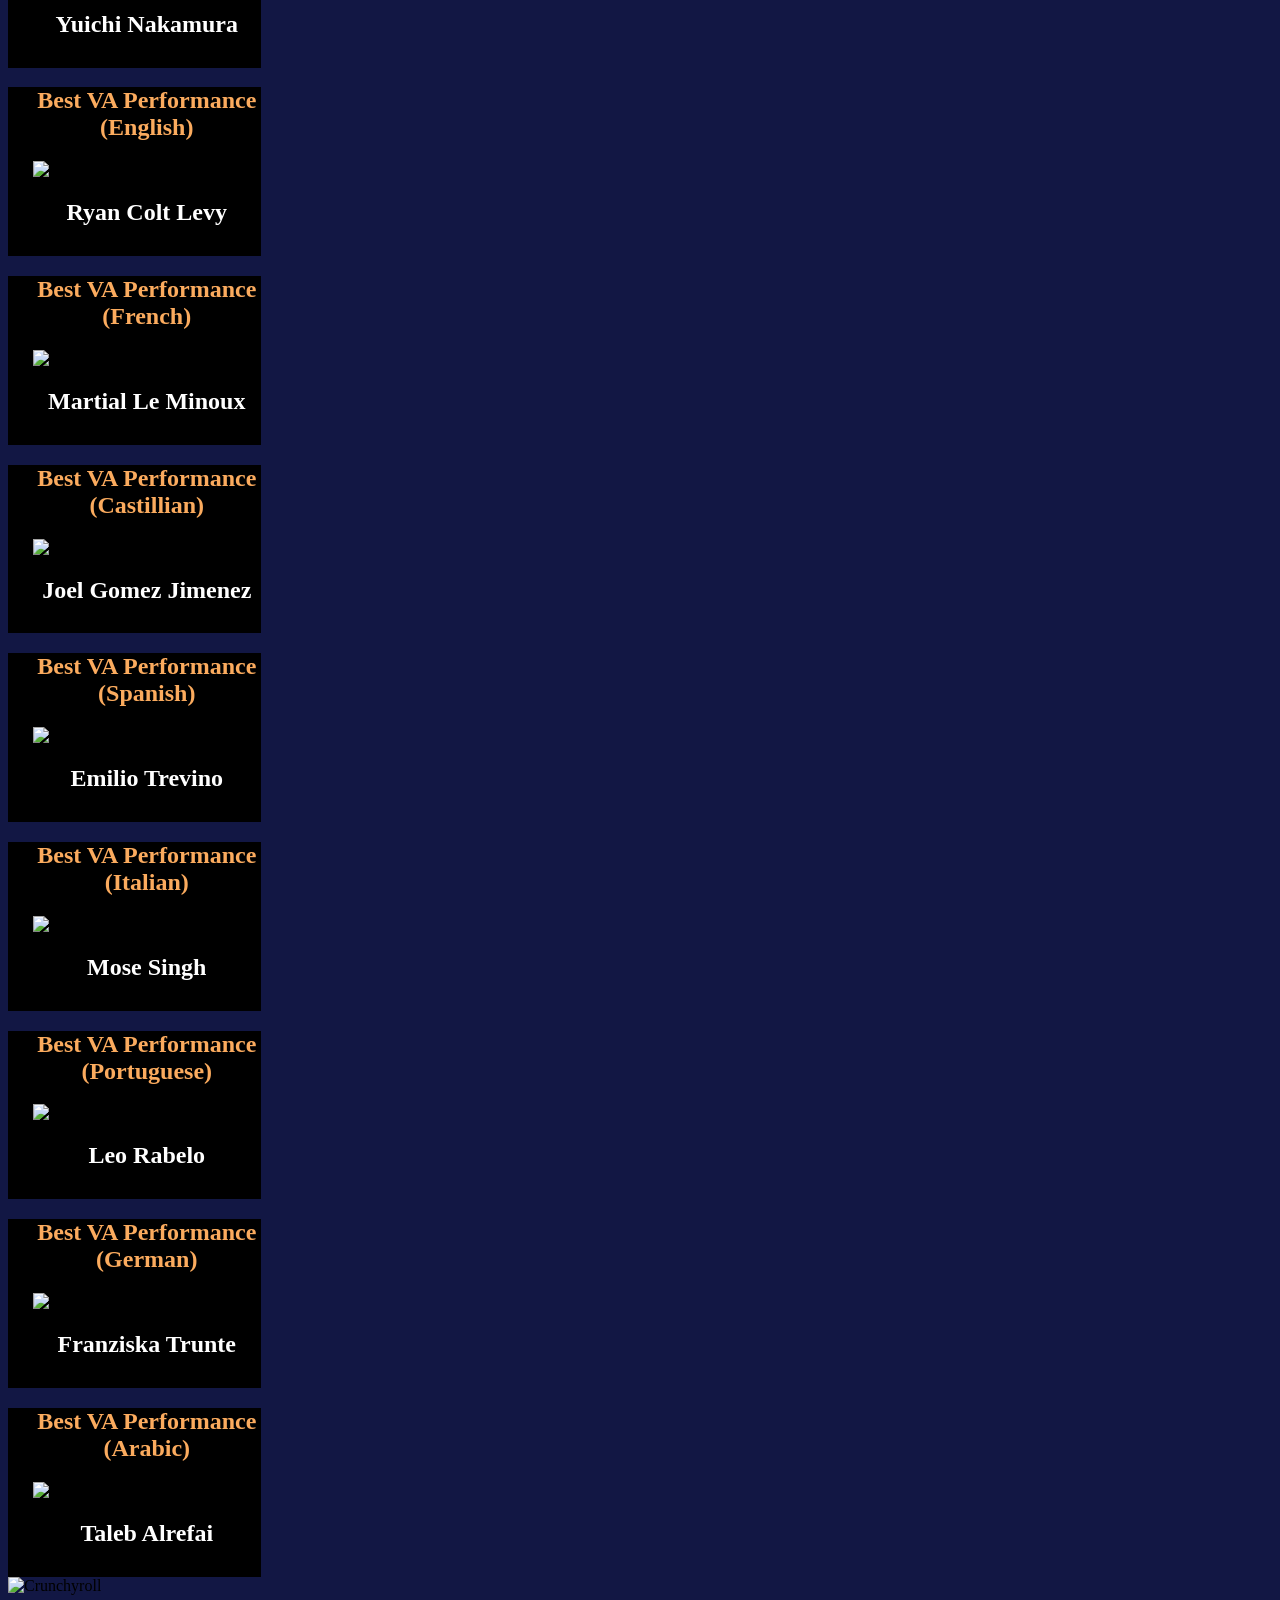
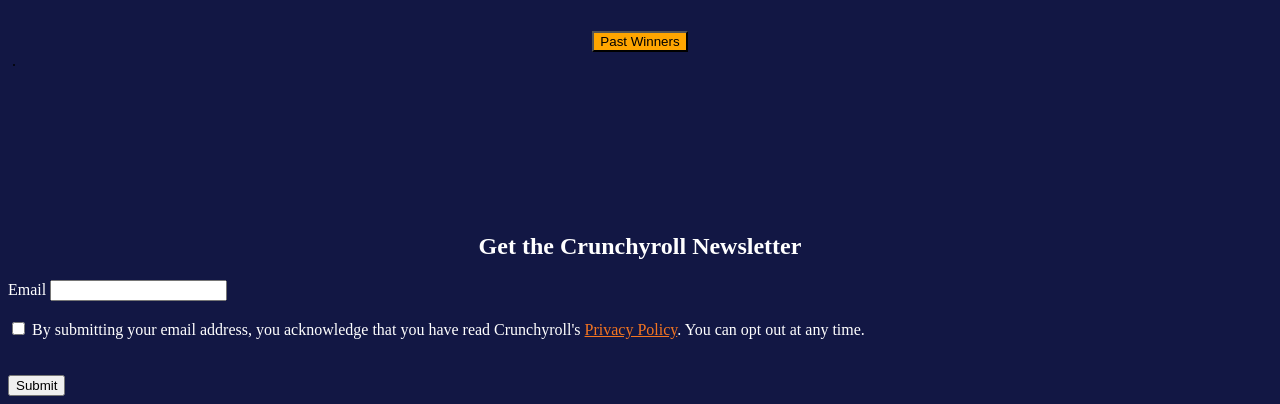
==== commit 977ba363: "Add files via upload" ====
--- a/Web Components Page.html
+++ b/Web Components Page.html
@@ -560,6 +560,54 @@
       </div>
     </div>
 	</div>
+						  
+
+	
+	<img src="homepage/organisms/body-end.png"
+		 height="750"
+		 width-"800"
+		 alt="Crunchyroll">
+	
+	<br>
+	<br>
+	<br>
+	
+<section class="body-end">
+	<button class="past-winners">Past Winners</button>
+	&nbsp;.
+	<br>
+	<br>
+	<br>
+	<br>
+	<br>
+	<br>
+	<br>
+	<br>
+	<br>
+	
+	<h1>Get the Crunchyroll Newsletter</h1>
+	
+	
+	<label for="email">Email</label>
+	<input type="email">
+	
+	<br>
+	<br>
+	
+	<input type="checkbox">
+	<label for="checkbox">By submitting your email address, you acknowledge that you have read Crunchyroll's <a href="#">Privacy Policy</a>.  You can opt out at any time.</label>
+	
+	
+	<br>
+	<br>
+	<br>
+	<button class="submit">Submit</button>
+	
+	</section>	
+	
+</body>
+</html>
+
 
 
 		   
--- a/web_component_page.css
+++ b/web_component_page.css
@@ -0,0 +1,111 @@
+body{
+	
+
+	background-color: #121744;
+	
+	
+}
+
+
+
+
+.nav-list-1{
+	list-style: none;
+	text-transform: uppercase;
+	display: flex;
+	justify-content: space-between;
+	background-color:#262626;
+	width: 100%;
+	padding: 20px;
+}
+	
+
+
+.nav-list-2{
+	list-style: none;
+	text-transform: uppercase;
+	display: flex;
+	justify-content: space-between;
+	background-color:black;
+	width: 100%;
+	padding: 30px;
+}
+
+
+
+
+.past-winners{
+	display: block;
+	margin: auto;
+	text-align: center;
+	background-color: orange;
+}
+
+
+
+h1, h2{
+	
+text-align: center;
+color: white;
+
+}
+
+
+label{
+	
+color: white;
+	
+}
+
+p{
+	text-align: center;
+	color: white;
+}
+
+a{
+	
+	color: orange;
+}
+
+ul{
+	text-align: center;
+	color: white;
+	list-style: none;
+}
+
+
+.button{
+	
+	display: block;
+	margin: auto;
+	text-align: center;
+	background-color: transparent;
+	color: grey;
+}
+
+
+.anime{
+	
+	background-color: black;
+	width:18%;
+	padding-left: 25px;
+	padding-bottom: 10px
+}
+
+.anime_category{
+	
+	color: rgb(251,171,94);
+	text-align: center;
+}
+
+.anime_title{
+	
+	color: white;
+	text-align: center;
+}
+
+
+
+a{
+	color: rgb(244,117,33);
+}
